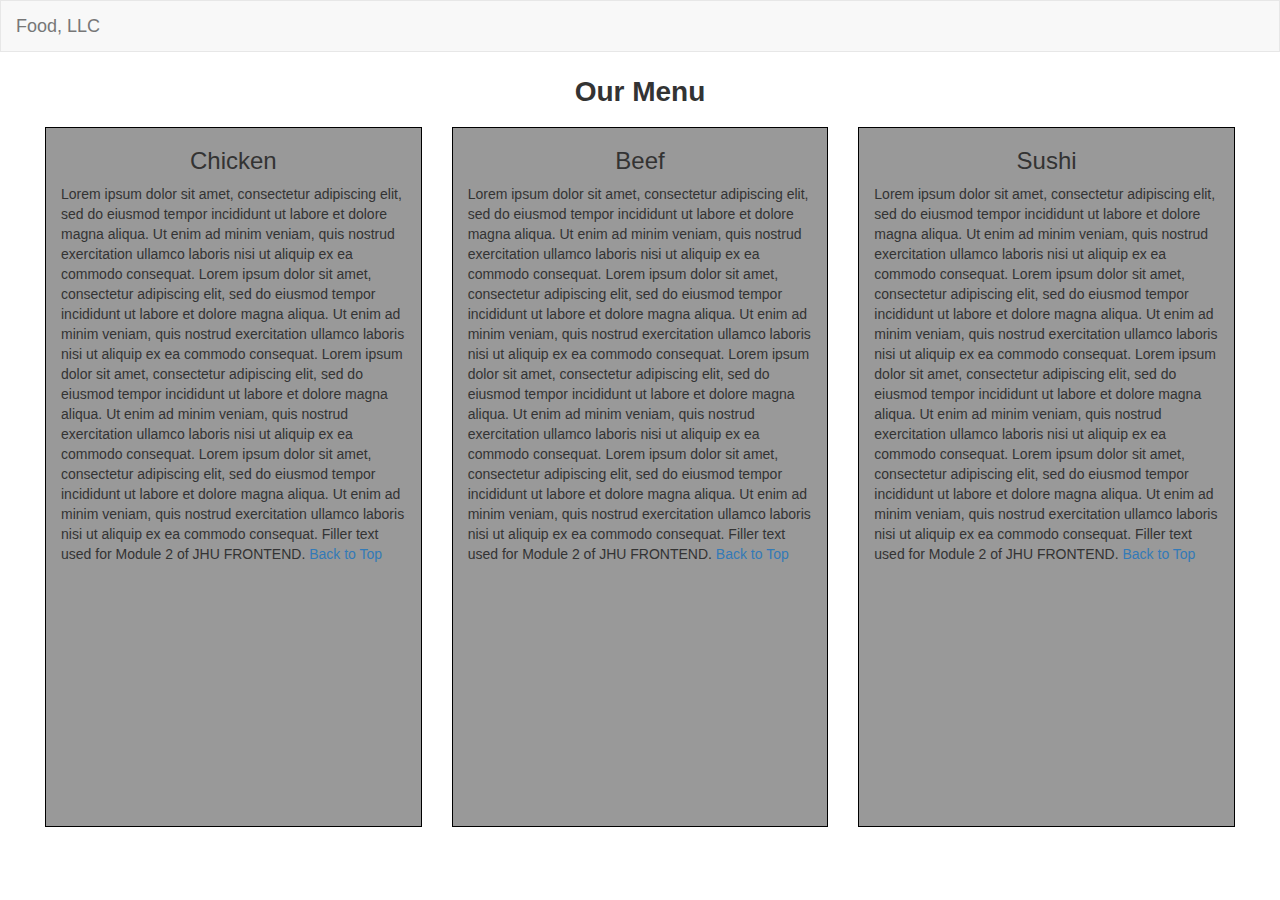
==== mod3_solution/index.html @ eb4f3e86 "mod3_solution first upload" ====
<!DOCTYPE html>
<html lang="en">
    <head>
        <meta charset="UTF-8">
        <meta name="viewport" content="width=device-width, initial-scale=1.0">
        <title>Food, LLC</title>
        <link rel="stylesheet" href="css/bootstrap.min.css" >
        <link rel="stylesheet" href="css/styles.css">
        <script src="js/jquery.min.js"></script>
        <script src="js/bootstrap.min.js"></script>
        <script src="js/script.js"></script>
    </head>
    <body>
        <header>
            <nav id="food-llc-header-navbar" class="navbar navbar-default">
                <div class="container-fluid">
                    <div class="navbar-header">
                        <a class="navbar-brand" href="index.html">Food, LLC</a>
                        <button type="button" class="navbar-toggle collapsed" data-toggle="collapse" data-target="#menu-navbar-collapsed" aria-expanded="false">
                            <span class="sr-only">Toggle navigation</span>
                            <span class="icon-bar"></span>
                            <span class="icon-bar"></span>
                            <span class="icon-bar"></span>
                        </button>
                    </div>
                    <div id="menu-navbar-collapsed" class="collapse navbar-collapse">
                        <ul id="nav-list" class="nav navbar-nav visible-xs">
                            <li class="text-center "><a href="#chicken">Chicken</a></li>
                            <li class="text-center"><a href="#beef">Beef</a></li>
                            <li class="text-center"><a href="#sushi">Sushi</a></li>
                        </ul>
                    </div>
                </div>
            </nav>
        </header>

        <div class="title text-center">
            Our Menu
        </div>
        <div class="container-fluid">
            <div class="row">
                <div class="col-md-4 col-sm-6 col-xs-12">
                    <div id="chicken" class="menu-item">
                        <div class="menu-item-title">
                            <h3>Chicken</h3>
                        </div>
                        <div class="menu-item-content">
                            Lorem ipsum dolor sit amet, consectetur adipiscing elit, sed do eiusmod tempor incididunt ut labore et dolore magna
                            aliqua. Ut enim ad minim veniam, quis nostrud exercitation ullamco laboris nisi ut aliquip ex ea commodo consequat.
                            Lorem ipsum dolor sit amet, consectetur adipiscing elit, sed do eiusmod tempor incididunt ut labore et dolore magna
                            aliqua. Ut enim ad minim veniam, quis nostrud exercitation ullamco laboris nisi ut aliquip ex ea commodo consequat.
                            Lorem ipsum dolor sit amet, consectetur adipiscing elit, sed do eiusmod tempor incididunt ut labore et dolore magna
                            aliqua. Ut enim ad minim veniam, quis nostrud exercitation ullamco laboris nisi ut aliquip ex ea commodo consequat.
                            Lorem ipsum dolor sit amet, consectetur adipiscing elit, sed do eiusmod tempor incididunt ut labore et dolore magna
                            aliqua. Ut enim ad minim veniam, quis nostrud exercitation ullamco laboris nisi ut aliquip ex ea commodo consequat.
                            Filler text used for Module 2 of JHU FRONTEND.
                            <a href="#">Back to Top</a>
                        </div>
                    </div>
                </div>
                <div class="col-md-4 col-sm-6 col-xs-12">
                    <div id="beef" class="menu-item">
                        <div class="menu-item-title">
                            <h3>Beef</h3>
                        </div>
                        <div class="menu-item-content">
                            Lorem ipsum dolor sit amet, consectetur adipiscing elit, sed do eiusmod tempor incididunt ut labore et dolore magna
                            aliqua. Ut enim ad minim veniam, quis nostrud exercitation ullamco laboris nisi ut aliquip ex ea commodo consequat.
                            Lorem ipsum dolor sit amet, consectetur adipiscing elit, sed do eiusmod tempor incididunt ut labore et dolore magna
                            aliqua. Ut enim ad minim veniam, quis nostrud exercitation ullamco laboris nisi ut aliquip ex ea commodo consequat.
                            Lorem ipsum dolor sit amet, consectetur adipiscing elit, sed do eiusmod tempor incididunt ut labore et dolore magna
                            aliqua. Ut enim ad minim veniam, quis nostrud exercitation ullamco laboris nisi ut aliquip ex ea commodo consequat.
                            Lorem ipsum dolor sit amet, consectetur adipiscing elit, sed do eiusmod tempor incididunt ut labore et dolore magna
                            aliqua. Ut enim ad minim veniam, quis nostrud exercitation ullamco laboris nisi ut aliquip ex ea commodo consequat.
                            Filler text used for Module 2 of JHU FRONTEND.
                            <a href="#">Back to Top</a>
                        </div>
                    </div>
                </div>
                <div class="col-md-4 col-sm-12 col-xs-12">
                    <div id="sushi" class="menu-item">
                        <div class="menu-item-title">
                            <h3>Sushi</h3>
                        </div>
                        <div class="menu-item-content">
                            Lorem ipsum dolor sit amet, consectetur adipiscing elit, sed do eiusmod tempor incididunt ut labore et dolore magna
                            aliqua. Ut enim ad minim veniam, quis nostrud exercitation ullamco laboris nisi ut aliquip ex ea commodo consequat.
                            Lorem ipsum dolor sit amet, consectetur adipiscing elit, sed do eiusmod tempor incididunt ut labore et dolore magna
                            aliqua. Ut enim ad minim veniam, quis nostrud exercitation ullamco laboris nisi ut aliquip ex ea commodo consequat.
                            Lorem ipsum dolor sit amet, consectetur adipiscing elit, sed do eiusmod tempor incididunt ut labore et dolore magna
                            aliqua. Ut enim ad minim veniam, quis nostrud exercitation ullamco laboris nisi ut aliquip ex ea commodo consequat.
                            Lorem ipsum dolor sit amet, consectetur adipiscing elit, sed do eiusmod tempor incididunt ut labore et dolore magna
                            aliqua. Ut enim ad minim veniam, quis nostrud exercitation ullamco laboris nisi ut aliquip ex ea commodo consequat.
                            Filler text used for Module 2 of JHU FRONTEND.
                            <a href="#">Back to Top</a>
                        </div>
                    </div>
                </div>
            </div>
        </div>
    </body>
</html>
---- mod3_solution/css/styles.css ----
* {
    box-sizing: border-box;
}

#food-llc-header-navbar {
    border-radius: 0;
}

.title {
    font-size: 2em;
    font-weight: bold;
    margin-bottom: 15px;
}

.row {
    margin-left: 15px;
    margin-right: 15px;
}

.menu-item {
    background-color: #999999;
    border: #000000 1px solid;
    height: 700px;
    padding-left: 15px;
    padding-right: 15px;
    padding-bottom: 15px;
    margin-bottom: 15px;
}

.menu-item-title {
    font-size: 1.25em;
    font-weight: bold;
    text-align: center;
}
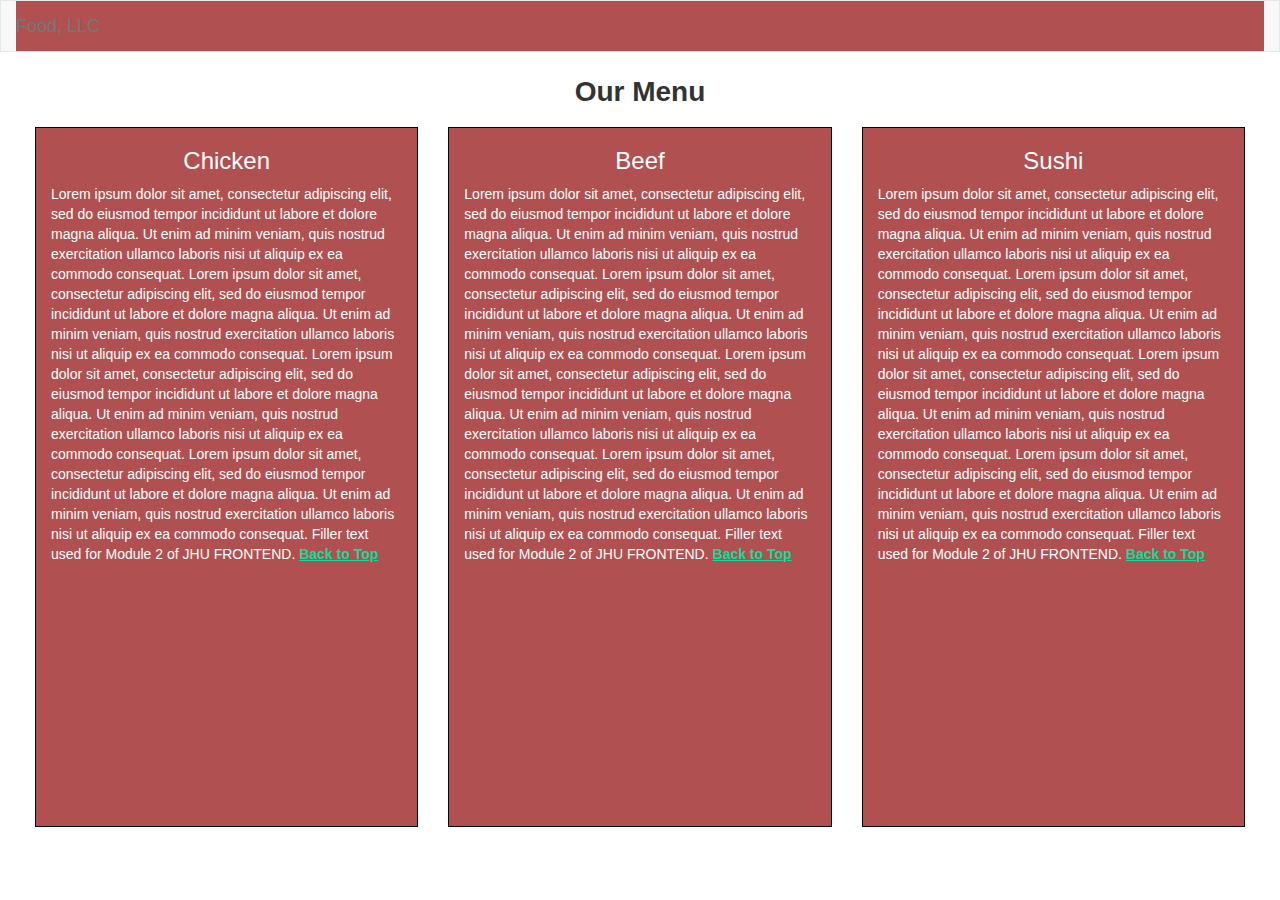
==== commit ed470089: "Style changes" ====
--- a/mod3_solution/index.html
+++ b/mod3_solution/index.html
@@ -12,7 +12,7 @@
     </head>
     <body>
         <header>
-            <nav id="food-llc-header-navbar" class="navbar navbar-default">
+            <nav id="menu-header-navbar" class="navbar navbar-default">
                 <div class="container-fluid">
                     <div class="navbar-header">
                         <a class="navbar-brand" href="index.html">Food, LLC</a>
@@ -25,7 +25,7 @@
                     </div>
                     <div id="menu-navbar-collapsed" class="collapse navbar-collapse">
                         <ul id="nav-list" class="nav navbar-nav visible-xs">
-                            <li class="text-center "><a href="#chicken">Chicken</a></li>
+                            <li class="text-center"><a href="#chicken">Chicken</a></li>
                             <li class="text-center"><a href="#beef">Beef</a></li>
                             <li class="text-center"><a href="#sushi">Sushi</a></li>
                         </ul>
--- a/mod3_solution/css/styles.css
+++ b/mod3_solution/css/styles.css
@@ -2,7 +2,7 @@
     box-sizing: border-box;
 }
 
-#food-llc-header-navbar {
+#menu-header-navbar {
     border-radius: 0;
 }
 
@@ -13,18 +13,25 @@
 }
 
 .row {
-    margin-left: 15px;
-    margin-right: 15px;
+    margin-left: 5px;
+    margin-right: 5px;
 }
 
 .menu-item {
-    background-color: #999999;
+    background-color: #b15050;
     border: #000000 1px solid;
+    color: white;
     height: 700px;
     padding-left: 15px;
     padding-right: 15px;
     padding-bottom: 15px;
-    margin-bottom: 15px;
+    margin-bottom: 25px;
+}
+
+.menu-item a {
+    color:rgb(14, 222, 153);
+    font-weight: bold;
+    text-decoration: underline;
 }
 
 .menu-item-title {
@@ -32,3 +39,27 @@
     font-weight: bold;
     text-align: center;
 }
+
+#menu-navbar-collapsed {
+    background-color: #b15050;
+}
+
+#nav-list {
+    border-top: 1px solid black; 
+    margin-bottom: 0px;
+    margin-top: 0px;
+}
+
+#nav-list a {
+    border-bottom: 1px solid black;
+    color: White;
+    font-weight: bold;
+}
+
+#nav-list a:hover {
+    background: #e7e7e7;
+}
+
+#nav-list a span {
+    font-size: 1.8em;
+}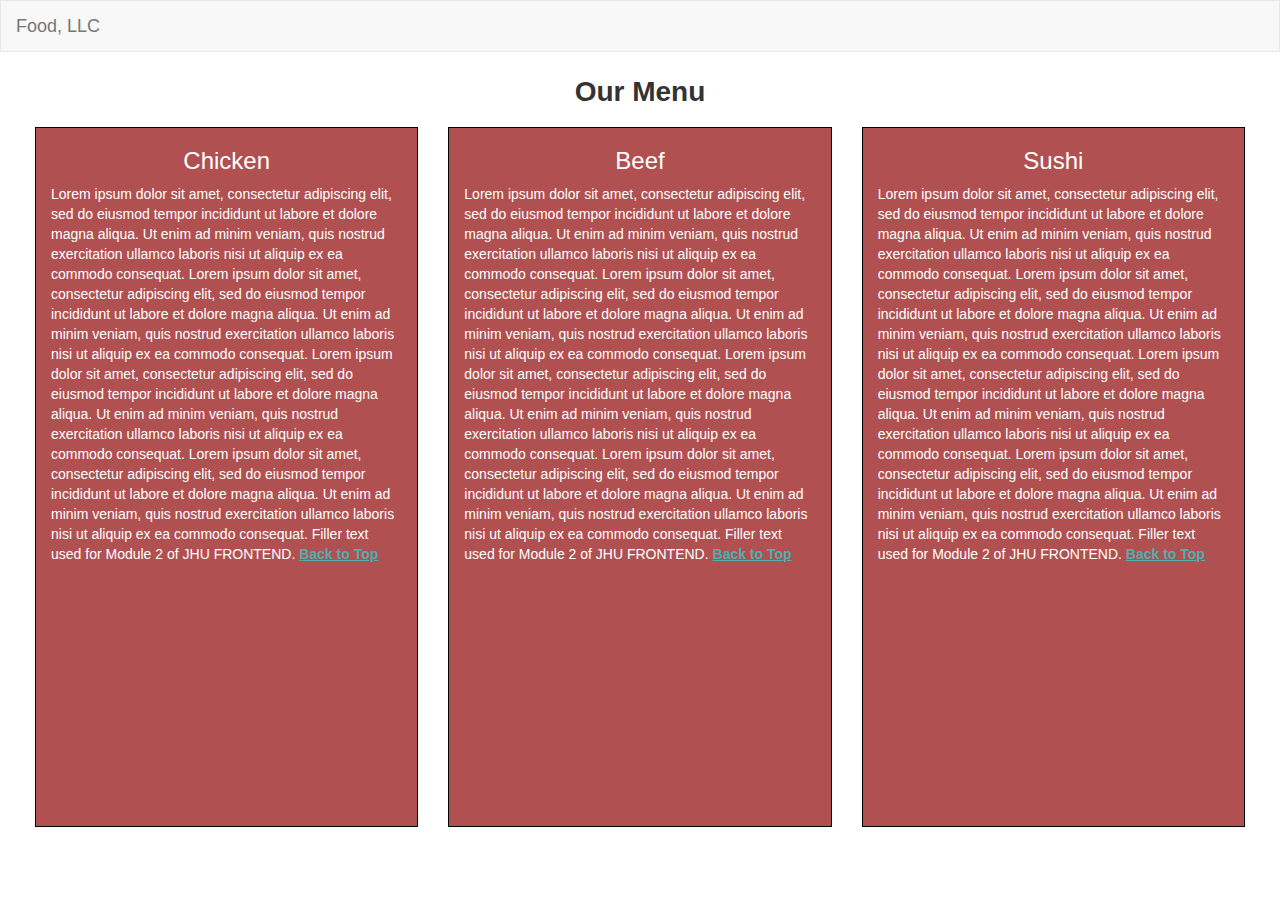
==== commit 89145957: "Used Bootstrap for text align" ====
--- a/mod3_solution/index.html
+++ b/mod3_solution/index.html
@@ -41,7 +41,7 @@
             <div class="row">
                 <div class="col-md-4 col-sm-6 col-xs-12">
                     <div id="chicken" class="menu-item">
-                        <div class="menu-item-title">
+                        <div class="menu-item-title text-center">
                             <h3>Chicken</h3>
                         </div>
                         <div class="menu-item-content">
@@ -60,7 +60,7 @@
                 </div>
                 <div class="col-md-4 col-sm-6 col-xs-12">
                     <div id="beef" class="menu-item">
-                        <div class="menu-item-title">
+                        <div class="menu-item-title text-center">
                             <h3>Beef</h3>
                         </div>
                         <div class="menu-item-content">
@@ -79,7 +79,7 @@
                 </div>
                 <div class="col-md-4 col-sm-12 col-xs-12">
                     <div id="sushi" class="menu-item">
-                        <div class="menu-item-title">
+                        <div class="menu-item-title text-center">
                             <h3>Sushi</h3>
                         </div>
                         <div class="menu-item-content">
--- a/mod3_solution/css/styles.css
+++ b/mod3_solution/css/styles.css
@@ -25,11 +25,11 @@
     padding-left: 15px;
     padding-right: 15px;
     padding-bottom: 15px;
-    margin-bottom: 25px;
+    margin-bottom: 30px;
 }
 
 .menu-item a {
-    color:rgb(14, 222, 153);
+    color:#4eafaf;
     font-weight: bold;
     text-decoration: underline;
 }
@@ -37,15 +37,11 @@
 .menu-item-title {
     font-size: 1.25em;
     font-weight: bold;
-    text-align: center;
-}
-
-#menu-navbar-collapsed {
-    background-color: #b15050;
 }
 
 #nav-list {
     border-top: 1px solid black; 
+    background-color: #b15050;
     margin-bottom: 0px;
     margin-top: 0px;
 }
